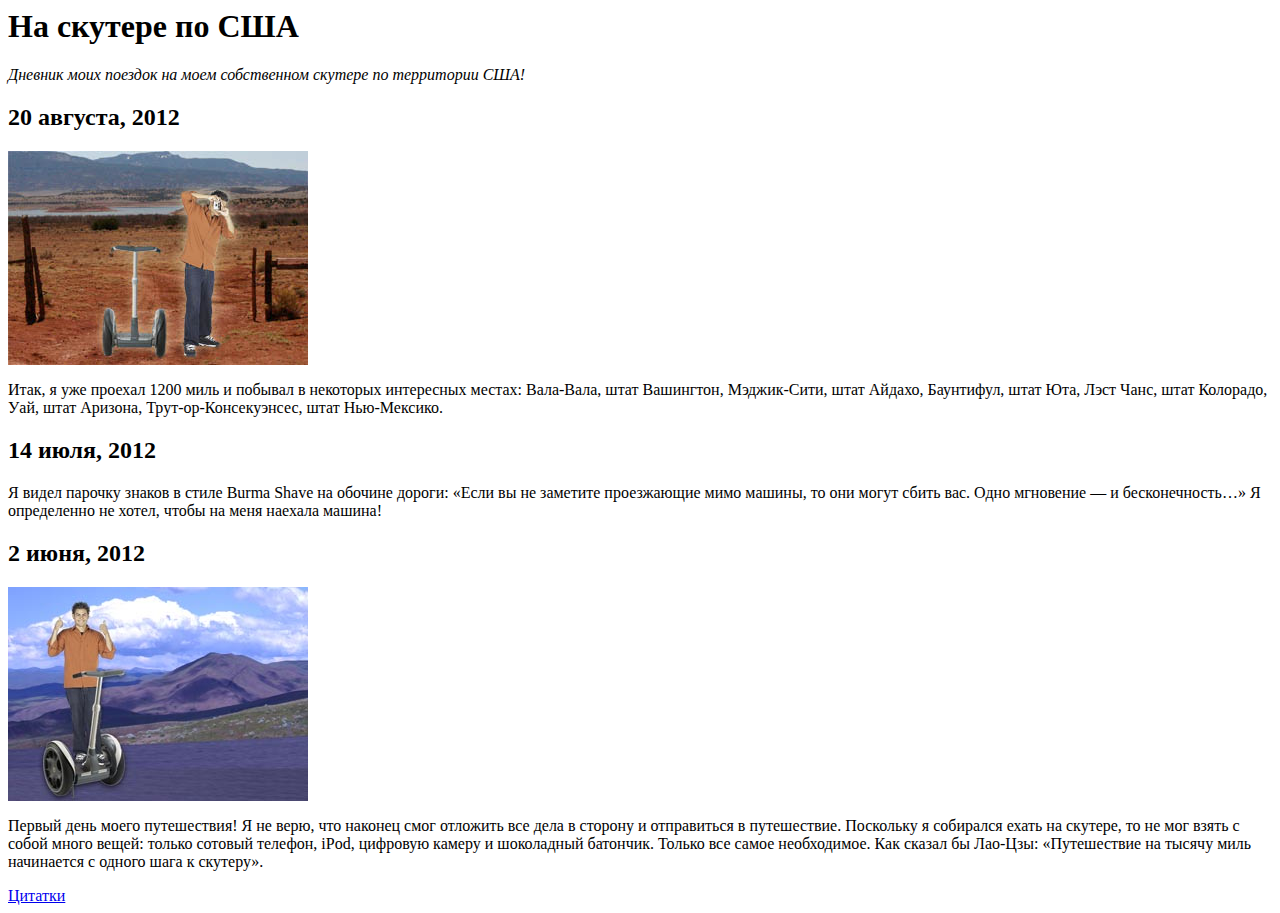
==== journal/journal.html @ 6969541e "level up" ====
<html>
	<head>
		<title>Дневник моих поездок на моем собственном скутере по территории США!</title>
	</head>
	<body>
		<h1>На скутере по США</h1>
		<p>
    <em>
		Дневник моих поездок на моем собственном скутере по территории США!
		</em>
    </p>
		<h2>20 августа, 2012</h2>
		<img src="images/segway2.jpg">
		<p>
		Итак, я уже проехал 1200 миль и побывал в некоторых интересных
		местах: Вала-Вала, штат Вашингтон, Мэджик-Сити, штат Айдахо,
		Баунтифул, штат Юта, Лэст Чанс, штат Колорадо, Уай, штат
		Аризона, Трут-ор-Консекуэнсес, штат Нью-Мексико.
		</p>
		<h2>14 июля, 2012</h2>
		<p>
		Я видел парочку знаков в стиле Burma Shave на обочине
		дороги: «Если вы не заметите проезжающие мимо машины, то
		они могут сбить вас. Одно мгновение — и бесконечность…»
		Я определенно не хотел, чтобы на меня наехала машина!
		</p>
		<h2>2 июня, 2012</h2>
		<img src="images/segway1.jpg">
		<p>
		Первый день моего путешествия! Я не верю, что наконец смог отложить
		все дела в сторону и отправиться в путешествие. Поскольку я
		собирался ехать на скутере, то не мог взять с собой много вещей:
		только сотовый телефон, iPod, цифровую камеру и шоколадный батончик.
		Только все самое необходимое. Как сказал бы Лао-Цзы: «Путешествие
		на тысячу миль начинается с одного шага к скутеру».
		</p>
    <a href="quote.html">Цитатки</a>
	</body>
</html>
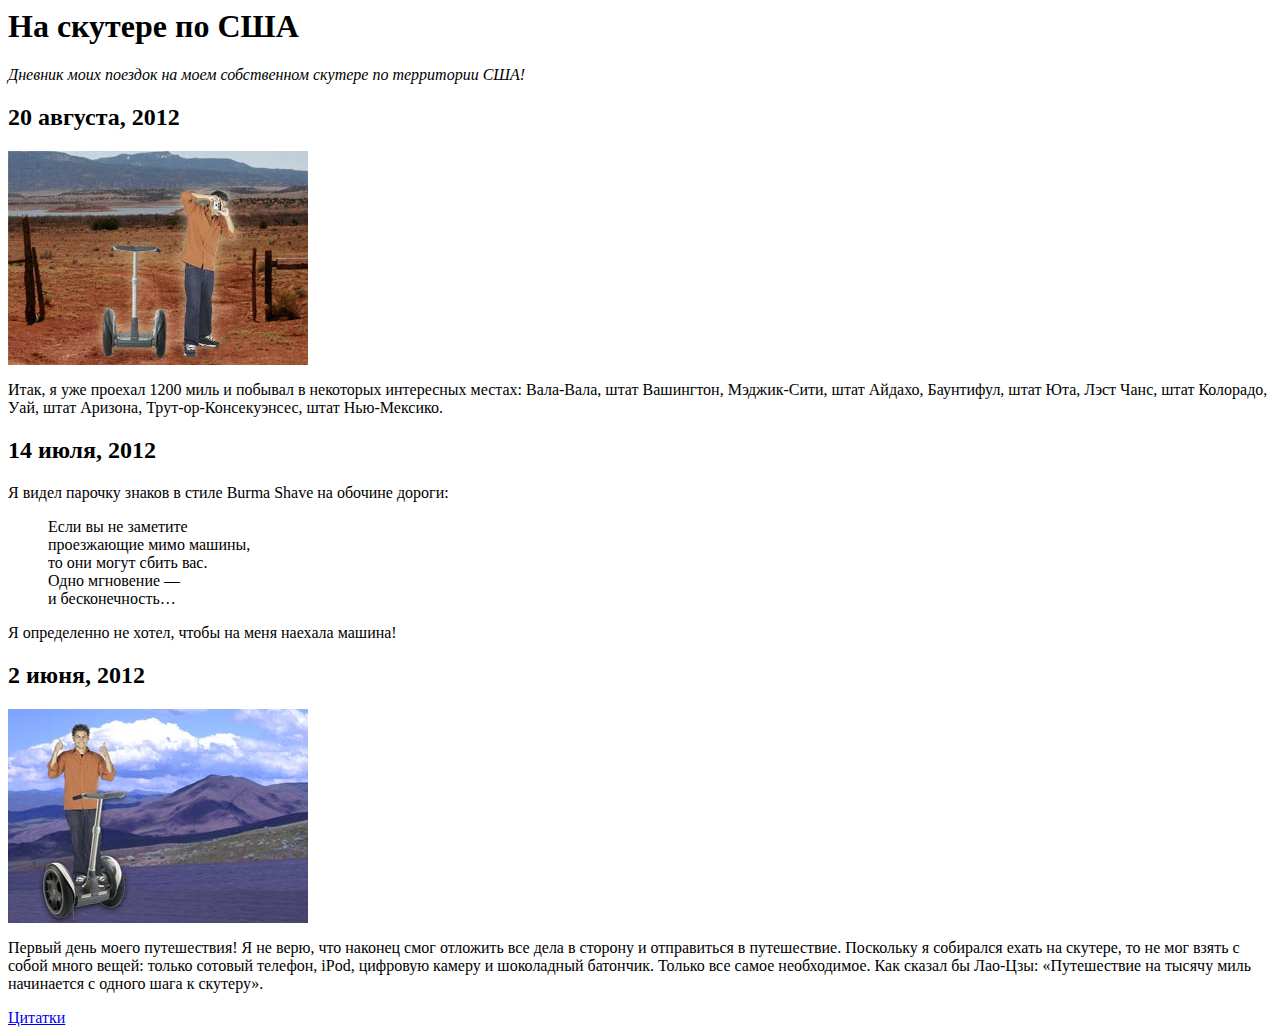
==== commit 0a0d6187: "<blockquote> & <br>" ====
--- a/journal/journal.html
+++ b/journal/journal.html
@@ -1,6 +1,12 @@
 <html>
 	<head>
+		<meta charset="utf-8">
+		<link rel="apple-touch-icon" href="main.png">
+    	<link rel="icon" sizes="192x192" href="main.png">
+    	<link rel="shortcut icon" href="main.png">
+    
 		<title>Дневник моих поездок на моем собственном скутере по территории США!</title>
+	
 	</head>
 	<body>
 		<h1>На скутере по США</h1>
@@ -19,10 +25,19 @@
 		</p>
 		<h2>14 июля, 2012</h2>
 		<p>
-		Я видел парочку знаков в стиле Burma Shave на обочине
-		дороги: «Если вы не заметите проезжающие мимо машины, то
-		они могут сбить вас. Одно мгновение — и бесконечность…»
-		Я определенно не хотел, чтобы на меня наехала машина!
+ 				Я видел парочку знаков в стиле Burma Shave на
+ 				обочине дороги:
+			</p>
+				<blockquote>
+ 					Если вы не заметите<br>
+ 					проезжающие мимо машины,<br>
+ 					то они могут сбить вас.<br>
+ 					Одно мгновение —<br>
+ 					и бесконечность…<br>
+				</blockquote>
+			<p>
+ 			Я определенно не хотел, чтобы на меня наехала
+ 			машина!
 		</p>
 		<h2>2 июня, 2012</h2>
 		<img src="images/segway1.jpg">
@@ -34,6 +49,6 @@
 		Только все самое необходимое. Как сказал бы Лао-Цзы: «Путешествие
 		на тысячу миль начинается с одного шага к скутеру».
 		</p>
-    <a href="quote.html">Цитатки</a>
+    <a href="quote.html" target="_blank" title="!Нажми на меня!">Цитатки</a>
 	</body>
 </html>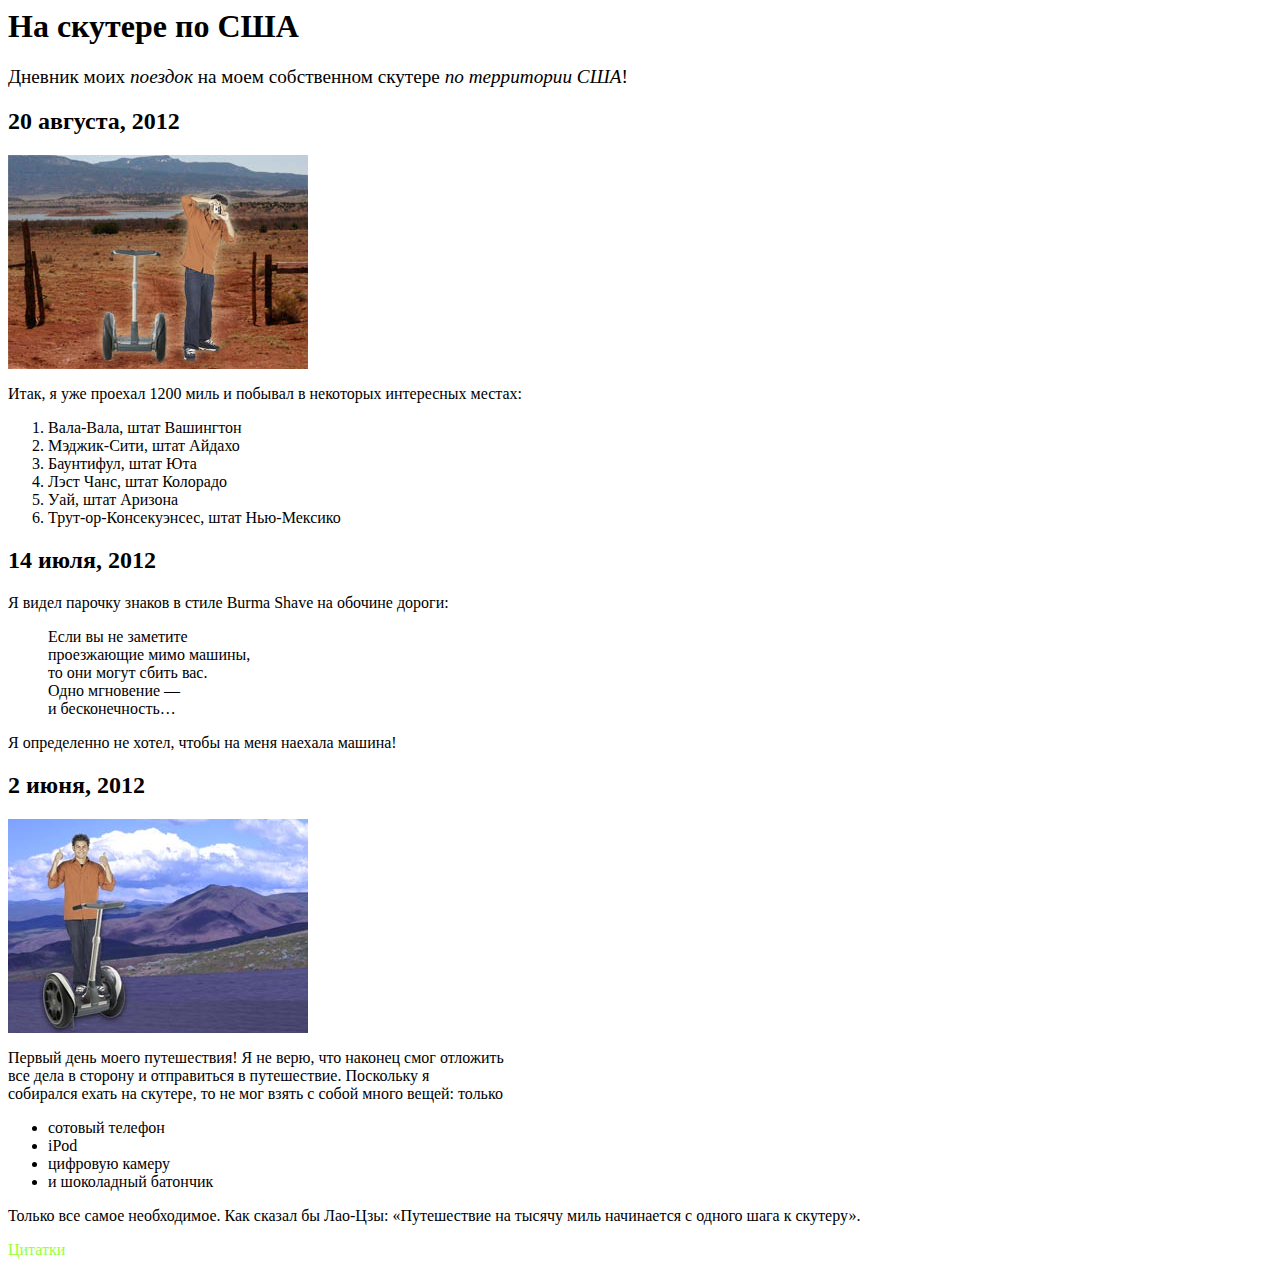
==== commit 76ddf85f: "<ol>,<ul>;<li>(места,вещи)" ====
--- a/journal/journal.html
+++ b/journal/journal.html
@@ -6,49 +6,65 @@
     	<link rel="shortcut icon" href="main.png">
     
 		<title>Дневник моих поездок на моем собственном скутере по территории США!</title>
-	
+	<style type="text/css">
+      a:link { color: #95ff37; text-decoration: none}
+    </style>
 	</head>
 	<body>
 		<h1>На скутере по США</h1>
 		<p>
-    <em>
-		Дневник моих поездок на моем собственном скутере по территории США!
-		</em>
+    <big>
+		Дневник моих <em>поездок</em> на моем собственном скутере <em>по территории США</em>!
+	</big>
     </p>
 		<h2>20 августа, 2012</h2>
 		<img src="images/segway2.jpg">
 		<p>
 		Итак, я уже проехал 1200 миль и побывал в некоторых интересных
-		местах: Вала-Вала, штат Вашингтон, Мэджик-Сити, штат Айдахо,
-		Баунтифул, штат Юта, Лэст Чанс, штат Колорадо, Уай, штат
-		Аризона, Трут-ор-Консекуэнсес, штат Нью-Мексико.
+		местах:
 		</p>
+		<ol>
+			<li>Вала-Вала, штат Вашингтон</li>
+			<li>Мэджик-Сити, штат Айдахо</li>
+			<li>Баунтифул, штат Юта</li>
+			<li>Лэст Чанс, штат Колорадо</li>
+			<li>Уай, штат Аризона</li>
+			<li>Трут-ор-Консекуэнсес, штат Нью-Мексико</li>
+		</ol>
 		<h2>14 июля, 2012</h2>
 		<p>
  				Я видел парочку знаков в стиле Burma Shave на
  				обочине дороги:
-			</p>
-				<blockquote>
- 					Если вы не заметите<br>
- 					проезжающие мимо машины,<br>
- 					то они могут сбить вас.<br>
- 					Одно мгновение —<br>
- 					и бесконечность…<br>
-				</blockquote>
-			<p>
+		</p>
+			<blockquote>
+ 				Если вы не заметите<br>
+ 				проезжающие мимо машины,<br>
+ 				то они могут сбить вас.<br>
+ 				Одно мгновение —<br>
+ 				и бесконечность…<br>
+			</blockquote>
+		<p>
  			Я определенно не хотел, чтобы на меня наехала
  			машина!
 		</p>
 		<h2>2 июня, 2012</h2>
 		<img src="images/segway1.jpg">
 		<p>
-		Первый день моего путешествия! Я не верю, что наконец смог отложить
-		все дела в сторону и отправиться в путешествие. Поскольку я
-		собирался ехать на скутере, то не мог взять с собой много вещей:
-		только сотовый телефон, iPod, цифровую камеру и шоколадный батончик.
-		Только все самое необходимое. Как сказал бы Лао-Цзы: «Путешествие
-		на тысячу миль начинается с одного шага к скутеру».
+			Первый день моего путешествия! Я не верю, что наконец смог отложить<br>
+			все дела в сторону и отправиться в путешествие. Поскольку я<br>
+			собирался ехать на скутере, то не мог взять с собой много вещей: только<br>
 		</p>
-    <a href="quote.html" target="_blank" title="!Нажми на меня!">Цитатки</a>
+		<ul>
+			<li>сотовый телефон</li>
+			<li>iPod</li>
+			<li>цифровую камеру</li>
+			<li>и шоколадный батончик</li>
+		</ul>
+		<p>
+			Только все самое необходимое.
+			Как сказал бы Лао-Цзы: «Путешествие
+			на тысячу миль начинается с одного шага к скутеру».
+		</p>
+    <a href="quote.html" title="!Нажми на меня!">Цитатки</a> <!-- target="_blank", _blank ; для цитат  -->
 	</body>
 </html>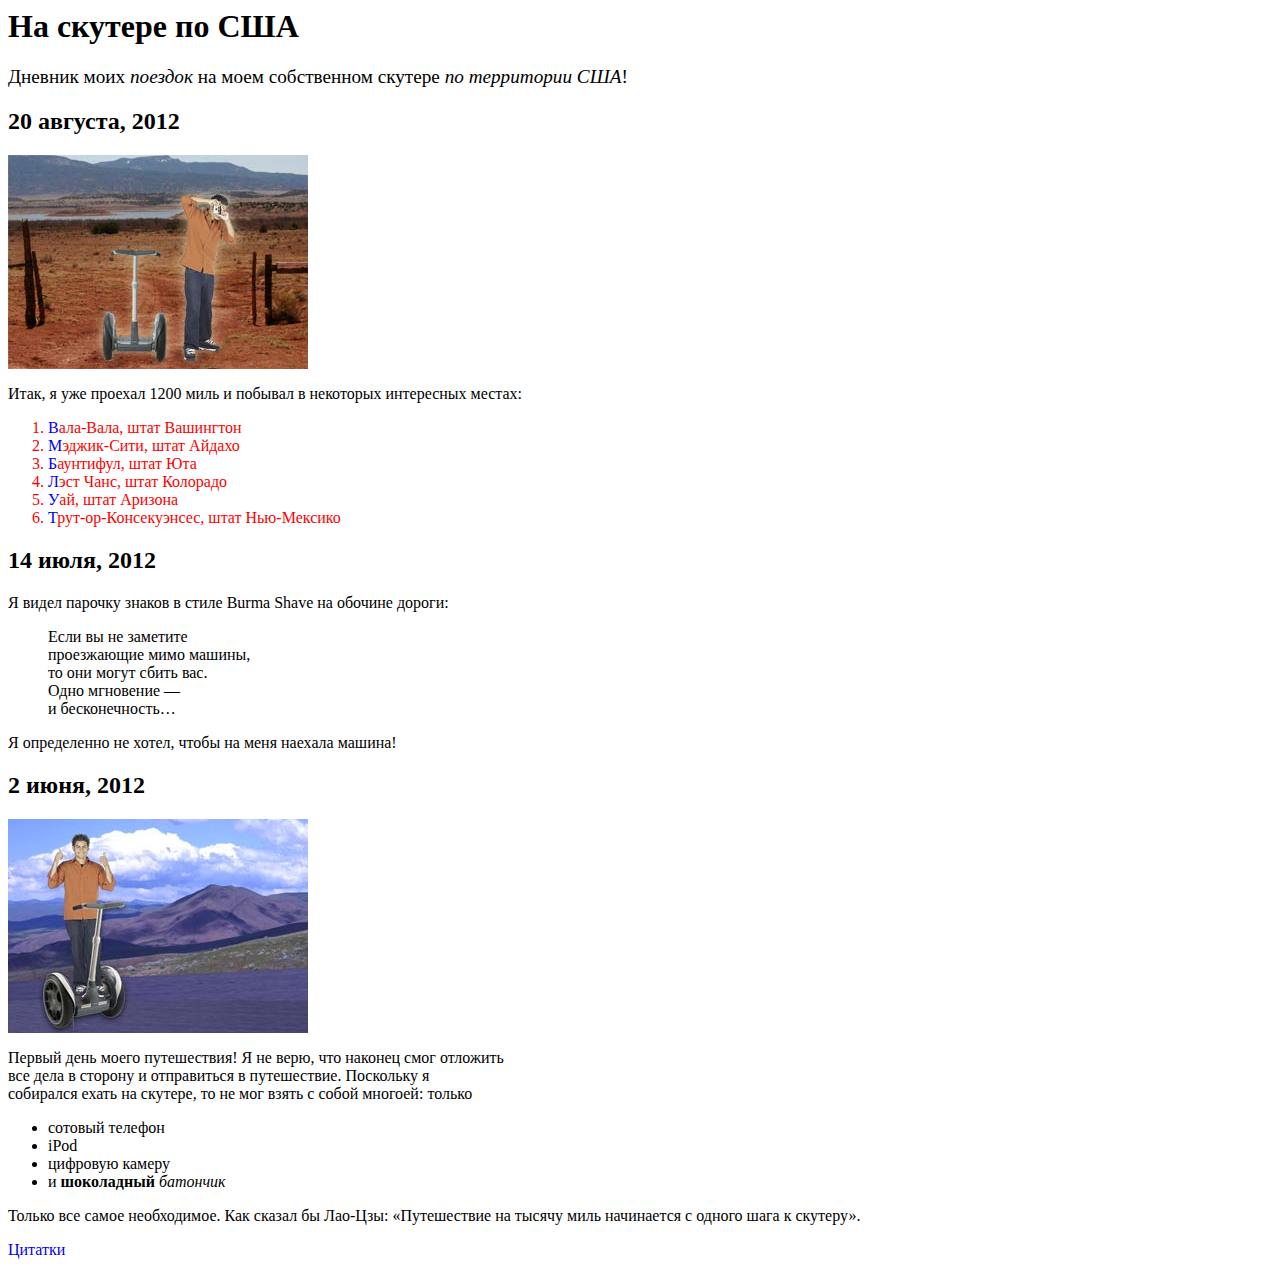
==== commit 79fda946: "main.png, a littel css" ====
--- a/journal/journal.html
+++ b/journal/journal.html
@@ -1,14 +1,13 @@
 <html>
 	<head>
 		<meta charset="utf-8">
+		<title>Дневник моих поездок на моем собственном скутере по территории США!</title>
 		<link rel="apple-touch-icon" href="main.png">
     	<link rel="icon" sizes="192x192" href="main.png">
     	<link rel="shortcut icon" href="main.png">
-    
-		<title>Дневник моих поездок на моем собственном скутере по территории США!</title>
-	<style type="text/css">
-      a:link { color: #95ff37; text-decoration: none}
-    </style>
+    	<link rel="stylesheet" type="text/css" href="style.css">
+
+		
 	</head>
 	<body>
 		<h1>На скутере по США</h1>
@@ -52,19 +51,19 @@
 		<p>
 			Первый день моего путешествия! Я не верю, что наконец смог отложить<br>
 			все дела в сторону и отправиться в путешествие. Поскольку я<br>
-			собирался ехать на скутере, то не мог взять с собой много вещей: только<br>
+			собирался ехать на скутере, то не мог взять с собой многоей: только<br>
 		</p>
 		<ul>
 			<li>сотовый телефон</li>
 			<li>iPod</li>
 			<li>цифровую камеру</li>
-			<li>и шоколадный батончик</li>
+			<li>и <b>шоколадный </b><em>батончик</em></li>
 		</ul>
 		<p>
 			Только все самое необходимое.
 			Как сказал бы Лао-Цзы: «Путешествие
 			на тысячу миль начинается с одного шага к скутеру».
 		</p>
-    <a href="quote.html" title="!Нажми на меня!">Цитатки</a> <!-- target="_blank", _blank ; для цитат  -->
+    <a href="quote.html" title="!Нажми на меня!">Цитатки</a> <!-- target="_blank", _blank ; новая вкладка  -->
 	</body>
 </html>--- a/journal/style.css
+++ b/journal/style.css
@@ -0,0 +1,16 @@
+a:hover {
+	color: #FF69B4;
+}
+a:active {
+	color:lightpink;
+}
+a:link {
+	text-decoration: none; 
+}
+ol {
+	color: red;	
+}
+ol li::first-letter {
+	
+	color: blue;	
+}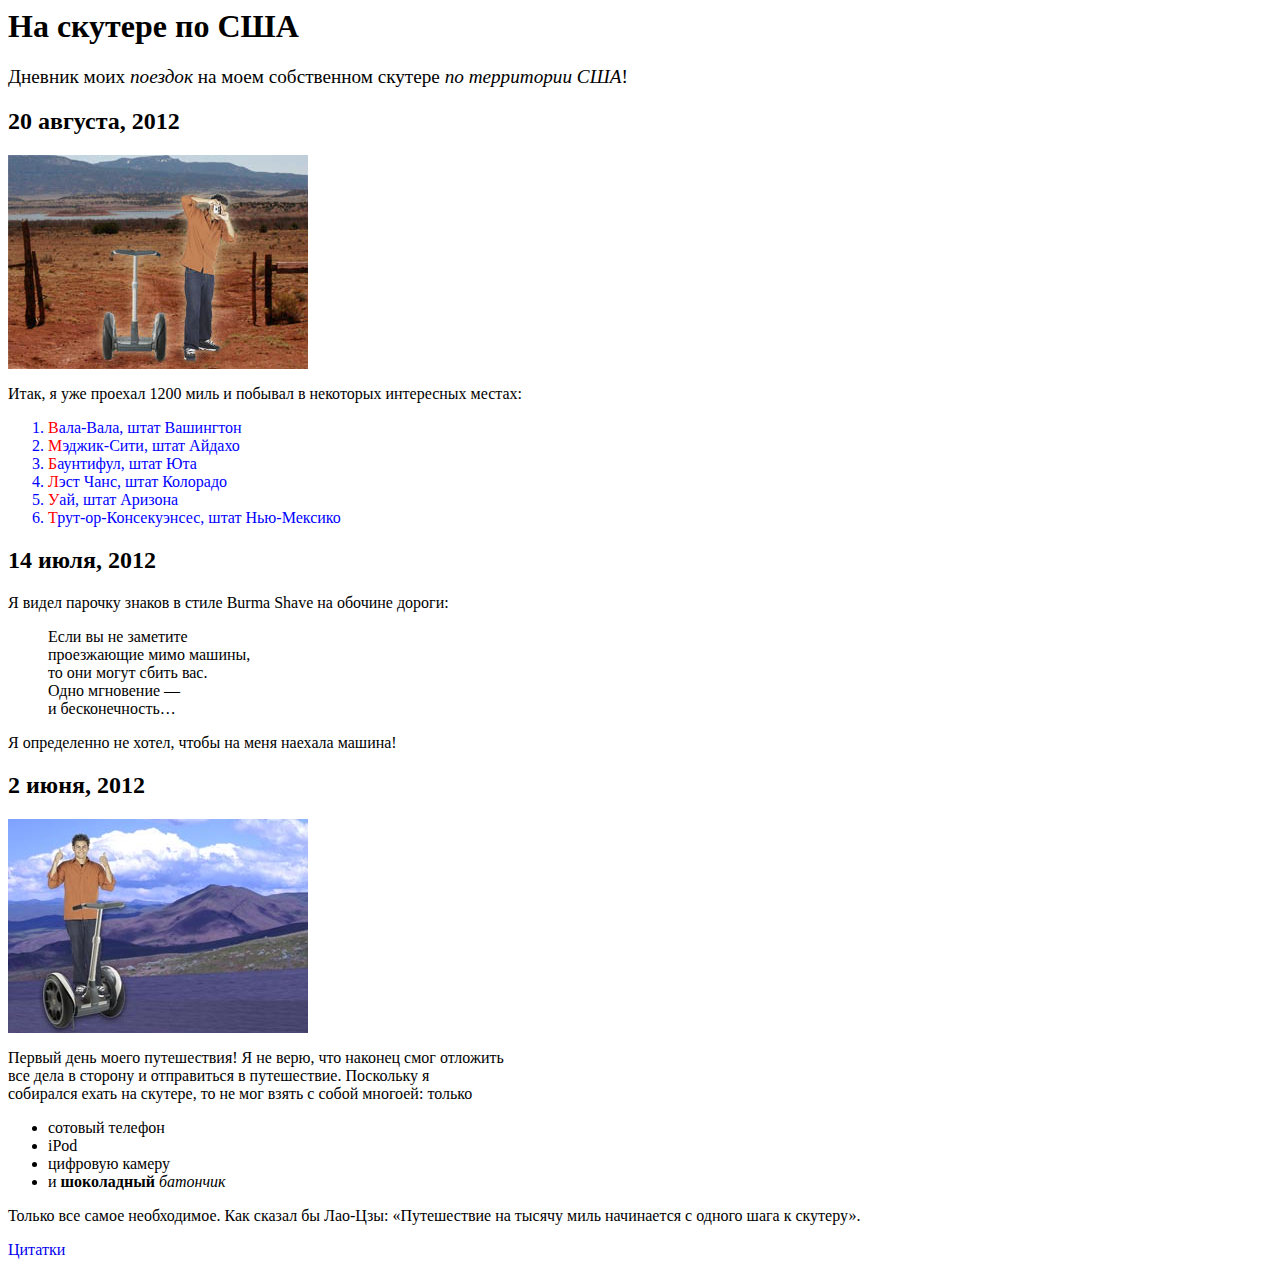
==== commit 8977afc0: "little upgrade" ====
--- a/journal/journal.html
+++ b/journal/journal.html
@@ -1,7 +1,7 @@
 <html>
 	<head>
 		<meta charset="utf-8">
-		<title>Дневник моих поездок на моем собственном скутере по территории США!</title>
+		<title>Дневник поездок</title>
 		<link rel="apple-touch-icon" href="main.png">
     	<link rel="icon" sizes="192x192" href="main.png">
     	<link rel="shortcut icon" href="main.png">
@@ -10,12 +10,13 @@
 		
 	</head>
 	<body>
+		<!-- <p>&lt; секретный шифр " & lt;" и "& gt;" &gt;</p> -->
 		<h1>На скутере по США</h1>
 		<p>
-    <big>
-		Дневник моих <em>поездок</em> на моем собственном скутере <em>по территории США</em>!
-	</big>
-    </p>
+    	<big>
+			Дневник моих <em>поездок</em> на моем собственном скутере <em>по территории США</em>!
+		</big>
+    	</p>
 		<h2>20 августа, 2012</h2>
 		<img src="images/segway2.jpg">
 		<p>
@@ -64,6 +65,7 @@
 			Как сказал бы Лао-Цзы: «Путешествие
 			на тысячу миль начинается с одного шага к скутеру».
 		</p>
-    <a href="quote.html" title="!Нажми на меня!">Цитатки</a> <!-- target="_blank", _blank ; новая вкладка  -->
+   		<a href="quote.html" title="!Нажми на меня!">Цитатки</a> <!-- target="_blank", _blank ; новая вкладка (со сылкой) -->
+  
 	</body>
 </html>--- a/journal/style.css
+++ b/journal/style.css
@@ -8,9 +8,8 @@
 	text-decoration: none; 
 }
 ol {
-	color: red;	
+	color: blue;	
 }
 ol li::first-letter {
-	
-	color: blue;	
+	color: red;
 }